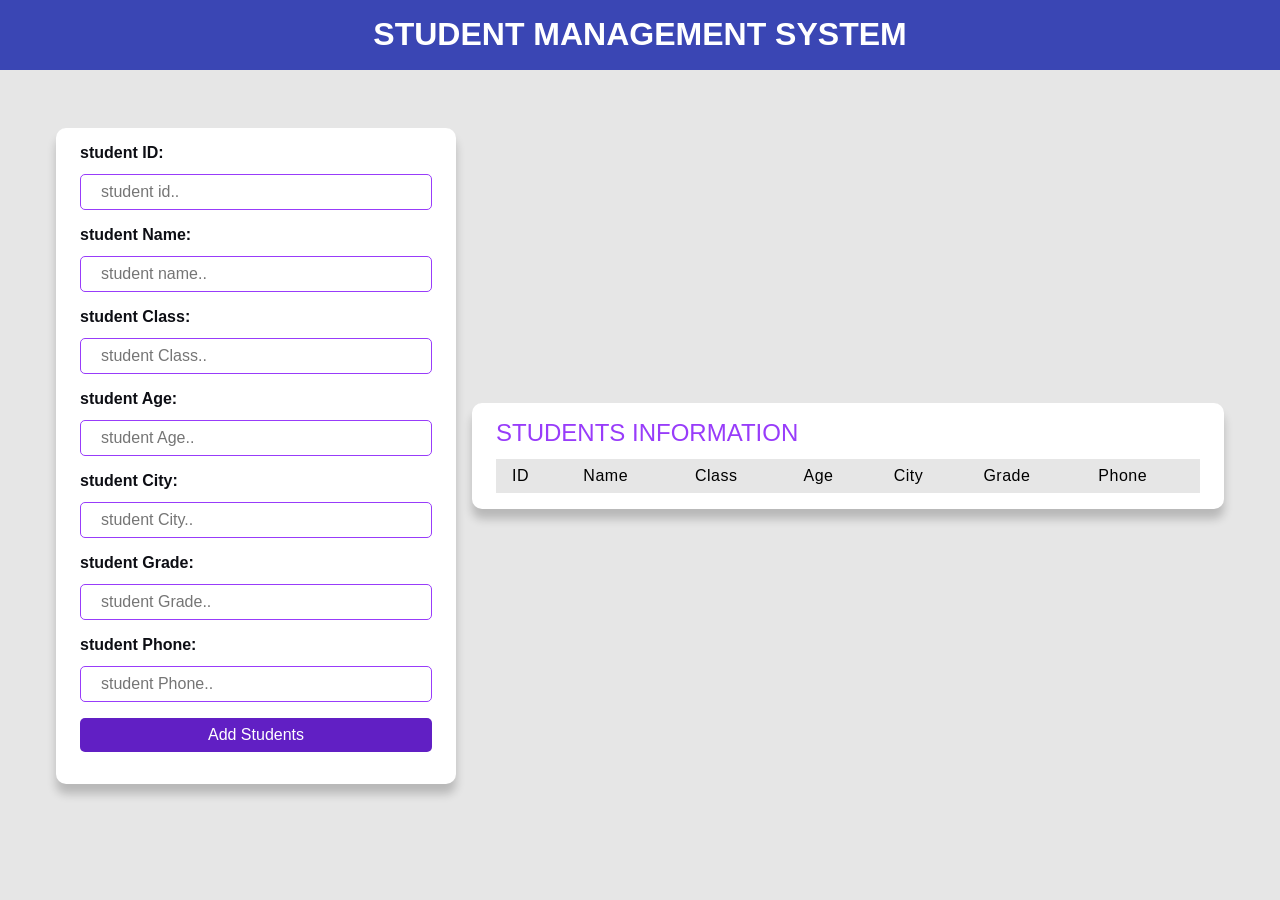
==== studentManagementSystem/index.html @ 8d3ebfe5 "simple student management system" ====
<!DOCTYPE html>
<html lang="en">

<head>
    <meta charset="UTF-8">
    <meta name="viewport" content="width=device-width, initial-scale=1.0">
    <title>Student Management System</title>
    <!-- css file  -->
    <link rel="stylesheet" href="./style.css">
</head>

<body>
    <header>
        <h1>Student Management System</h1>
    </header>
    <main>
        <!--======= form======= -->
        <div class="forms">
            <form>
                <div class="form-group">
                    <label>student ID: </label>
                    <input type="number" id="idInput" placeholder="student id.." required>
                </div>
                <div class="form-group">
                    <label>student Name:</label>
                    <input type="text" id="nameInput" placeholder="student name.." required>

                </div>
                <div class="form-group">
                    <label>student Class: </label>
                    <input type="text" id="classInput" placeholder="student Class.." required>
                </div>
                <div class="form-group">
                    <label>student Age: </label>
                    <input type="number" id="ageInput" placeholder="student Age.." required>
                </div>
                <div class="form-group">
                    <label>student City: </label>
                    <input type="text" id="cityInput" placeholder="student City.." required>
                </div>
                <div class="form-group">
                    <label>student Grade: </label>
                    <input type="number" id="gradeInput" placeholder="student Grade.." required>
                </div>
                <div class="form-group">
                    <label>student Phone: </label>
                    <input type="tel" id="phoneInput" placeholder="student Phone.." required>
                </div>
                <button type="submit" id="addBtn">Add Students</button>

            </form>
        </div>
        <!-- students lists -->
        <div class="students-table">
            <h2>Students Information</h2>
            <table>
                <thead>
                     <tr>
                    <th>ID</th>
                    <th>Name</th>
                    <th>Class</th>
                    <th>Age</th>
                    <th>City</th>
                    <th>Grade</th>
                    <th>Phone</th>

                </tr>
                </thead>
               <!-- students lists -->
                <tbody class="students-lists">
                    <tr>
                       

                    </tr>
                    

                    
                </tbody>
               
            </table>
        </div>
    </main>

    <!-- js file -->
    <script src="./main.js"></script>
</body>

</html>
---- studentManagementSystem/style.css ----
*{
    padding: 0;
    margin: 0;
    box-sizing: border-box;
    border: none;
    outline: none;
    font-family: sans-serif;
}

body{
    background-color: #e6e6e6;
    min-height: 100vh;
}
header{
    background-color: #3a46b4;
    color: #fff;
    height: 70px;
    text-align: center;
    padding: 1rem;
}
header h1{
    font-size: 2rem;
    font-weight: 700;
    text-transform: uppercase;
}

main{
    max-width: 1200px;
    width: 100%;
    margin: 50px auto;
    display: flex;
    align-items: center;
    justify-content: center;
    gap: 1rem;
    padding: 0.5rem 1rem;
}
/* students form */
.forms{
    flex: 1;
    background-color: #fff;
    box-shadow: 0 10px 10px rgba(0, 0, 0, 0.2);
    padding: 1rem 1.5rem 2rem;
    border-radius: 10px;
}
.forms form{
    display: flex;
    flex-direction: column;
    justify-content: center;
    width: 100%;
    gap: 1rem;
}
form .form-group{
    display: flex;
    flex-direction: column;
    gap: 0.75rem;
}
.form-group input{
    padding: 0.5rem 1.25rem;
    border: 1.5px solid #983cfa;
    border-radius: 5px;
    font-weight: 500;
    font-size: 1rem;
    width: 100%;
}
.form-group label{
    font-size: 1rem;
    font-weight: 600;
    color: #0d0e14;
}
#addBtn{
    background-color: #611fc4;
    color: #fff;
    font-size: 1rem;
    font-weight: 500;
    padding: 0.5rem 1rem;
    border-radius: 5px;
    cursor: pointer;
    transition: 0.3s ease;
}
#addBtn:hover{
 background-color: #7940cf;   
}
/* students lists */
.students-table{
    flex: 2;
    background-color: #fff;
   box-shadow: 0 10px 10px rgba(0, 0, 0, 0.2);
   padding: 1rem 1.5rem;
   border-radius: 10px;
}
.students-table h2{
    margin-bottom: 0.75rem;
    text-transform: uppercase;
    font-size: 1.5rem;
    font-weight: 500;
    color: #983cfa;
}
.students-table table{
    width: 100%;
    border-collapse: collapse;
}
 th,  td{
   padding: 0.5rem 1rem;
    text-align: left;
}
th{
    background-color: #e6e6e6;
    font-size: 1rem;
    font-weight: 400;
     letter-spacing: 0.5px;
}
tbody tr:nth-child(even){
    background-color: #632ab9;
    color: #fff;
}
tbody tr:last-of-type {
  border-bottom: 1.5px solid #7a63c9;
}
/* tbody tr:hover {
  background-color: #8051c7; 
  cursor: pointer;
} */
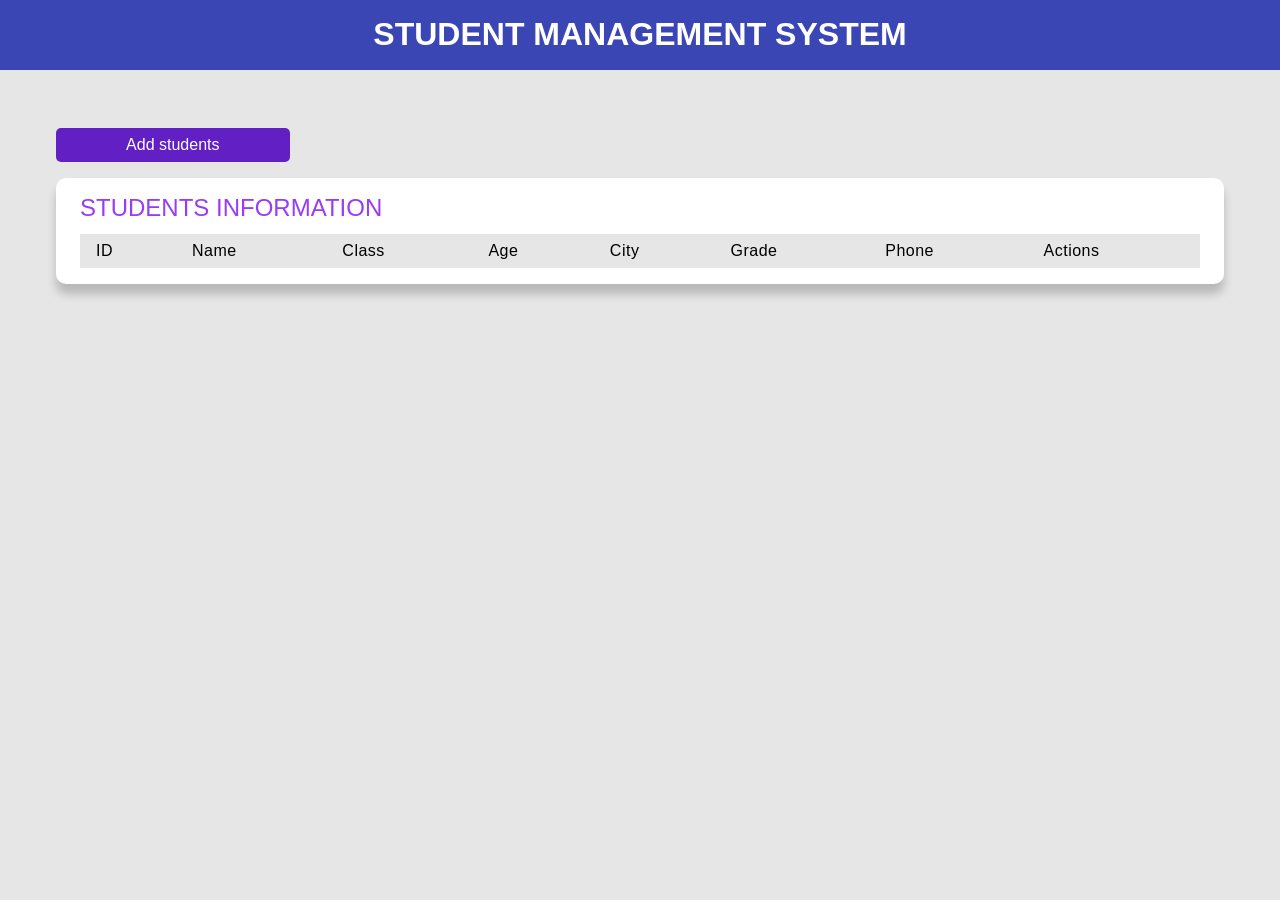
==== commit 4cb01e19: "updated my code" ====
--- a/studentManagementSystem/index.html
+++ b/studentManagementSystem/index.html
@@ -15,7 +15,9 @@
     </header>
     <main>
         <!--======= form======= -->
+        <button id="add-btn">Add students</button>
         <div class="forms">
+
             <form>
                 <div class="form-group">
                     <label>student ID: </label>
@@ -55,28 +57,26 @@
             <h2>Students Information</h2>
             <table>
                 <thead>
-                     <tr>
-                    <th>ID</th>
-                    <th>Name</th>
-                    <th>Class</th>
-                    <th>Age</th>
-                    <th>City</th>
-                    <th>Grade</th>
-                    <th>Phone</th>
-
-                </tr>
-                </thead>
-               <!-- students lists -->
-                <tbody class="students-lists">
                     <tr>
-                       
+                        <th>ID</th>
+                        <th>Name</th>
+                        <th>Class</th>
+                        <th>Age</th>
+                        <th>City</th>
+                        <th>Grade</th>
+                        <th>Phone</th>
+                        <th>Actions</th>
 
                     </tr>
-                    
+                </thead>
+                <!-- students lists -->
+                <tbody class="students-lists">
 
-                    
+
+
+
                 </tbody>
-               
+
             </table>
         </div>
     </main>
--- a/studentManagementSystem/style.css
+++ b/studentManagementSystem/style.css
@@ -1,6 +1,4 @@
-
-
-*{
+* {
     padding: 0;
     margin: 0;
     box-sizing: border-box;
@@ -9,54 +7,79 @@
     font-family: sans-serif;
 }
 
-body{
+body {
     background-color: #e6e6e6;
     min-height: 100vh;
 }
-header{
+
+header {
     background-color: #3a46b4;
     color: #fff;
     height: 70px;
     text-align: center;
     padding: 1rem;
 }
-header h1{
+
+header h1 {
     font-size: 2rem;
     font-weight: 700;
     text-transform: uppercase;
 }
 
-main{
+main {
     max-width: 1200px;
     width: 100%;
     margin: 50px auto;
     display: flex;
-    align-items: center;
     justify-content: center;
+    flex-direction: column;
     gap: 1rem;
     padding: 0.5rem 1rem;
+    position: relative;
+
 }
+
 /* students form */
-.forms{
+.forms {
     flex: 1;
     background-color: #fff;
     box-shadow: 0 10px 10px rgba(0, 0, 0, 0.2);
     padding: 1rem 1.5rem 2rem;
     border-radius: 10px;
+    position: absolute;
+    left: 30%;
+    top: 10%;
+    opacity: 0;
+    visibility: hidden;
+
 }
-.forms form{
+
+#add-btn {
+    width: 20%;
+
+}
+
+.forms.active {
+    opacity: 1;
+    visibility: visible;
+    z-index: 999;
+}
+
+.forms form {
     display: flex;
     flex-direction: column;
     justify-content: center;
     width: 100%;
     gap: 1rem;
 }
-form .form-group{
+
+form .form-group {
     display: flex;
     flex-direction: column;
     gap: 0.75rem;
 }
-.form-group input{
+
+.form-group input {
     padding: 0.5rem 1.25rem;
     border: 1.5px solid #983cfa;
     border-radius: 5px;
@@ -64,12 +87,15 @@
     font-size: 1rem;
     width: 100%;
 }
-.form-group label{
+
+.form-group label {
     font-size: 1rem;
     font-weight: 600;
     color: #0d0e14;
 }
-#addBtn{
+
+#addBtn,
+#add-btn {
     background-color: #611fc4;
     color: #fff;
     font-size: 1rem;
@@ -79,45 +105,57 @@
     cursor: pointer;
     transition: 0.3s ease;
 }
-#addBtn:hover{
- background-color: #7940cf;   
+
+
+
+#addBtn:hover {
+    background-color: #7940cf;
 }
+
 /* students lists */
-.students-table{
+.students-table {
     flex: 2;
     background-color: #fff;
-   box-shadow: 0 10px 10px rgba(0, 0, 0, 0.2);
-   padding: 1rem 1.5rem;
-   border-radius: 10px;
+    box-shadow: 0 10px 10px rgba(0, 0, 0, 0.2);
+    padding: 1rem 1.5rem;
+    border-radius: 10px;
 }
-.students-table h2{
+
+.students-table h2 {
     margin-bottom: 0.75rem;
     text-transform: uppercase;
     font-size: 1.5rem;
     font-weight: 500;
     color: #983cfa;
 }
-.students-table table{
+
+.students-table table {
     width: 100%;
     border-collapse: collapse;
 }
- th,  td{
-   padding: 0.5rem 1rem;
+
+th,
+td {
+    padding: 0.5rem 1rem;
     text-align: left;
 }
-th{
+
+th {
     background-color: #e6e6e6;
     font-size: 1rem;
     font-weight: 400;
-     letter-spacing: 0.5px;
+    letter-spacing: 0.5px;
 }
-tbody tr:nth-child(even){
+
+tbody tr:nth-child(even) {
     background-color: #632ab9;
     color: #fff;
 }
+
 tbody tr:last-of-type {
-  border-bottom: 1.5px solid #7a63c9;
+    border-bottom: 1.5px solid #7a63c9;
 }
+
 /* tbody tr:hover {
   background-color: #8051c7; 
   cursor: pointer;
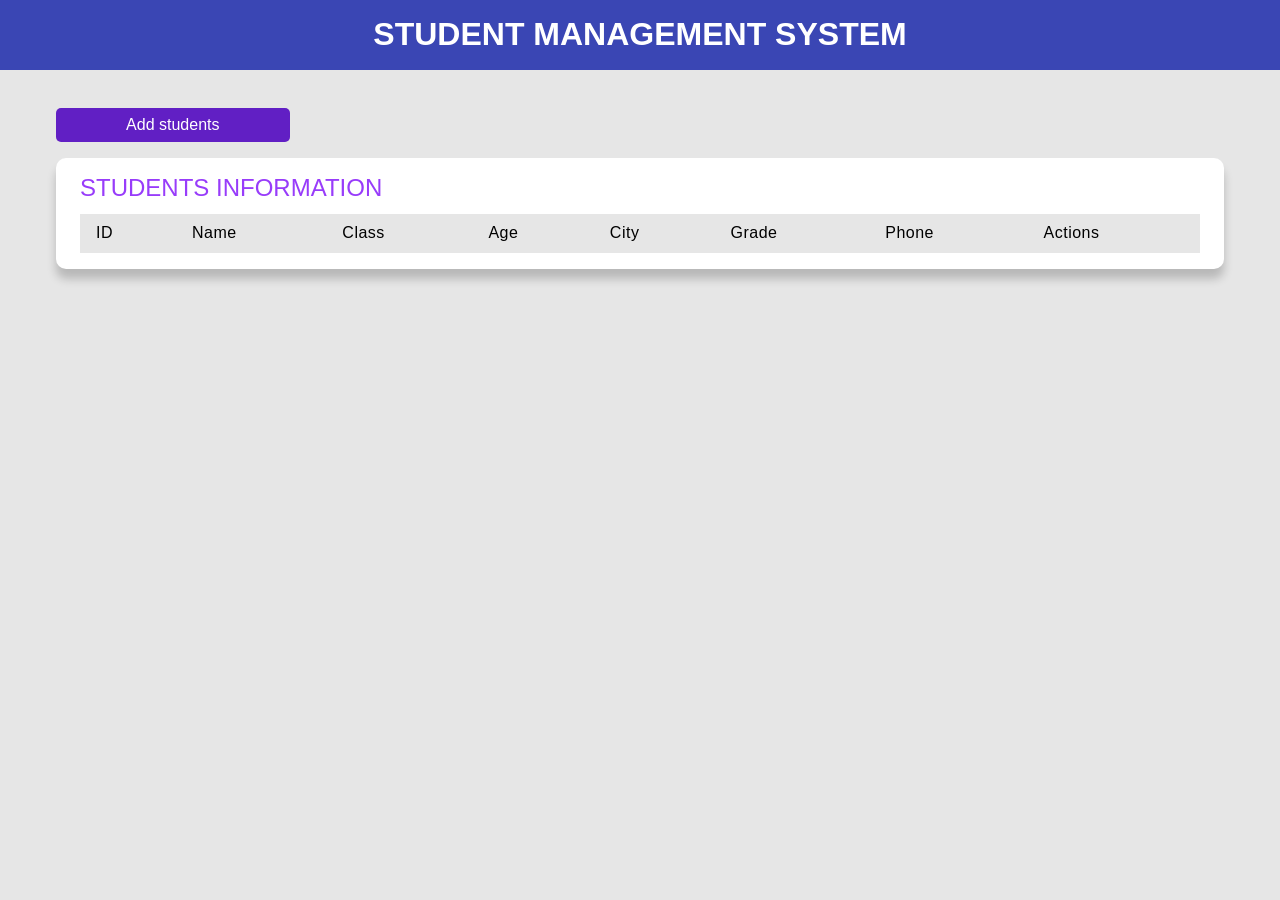
==== commit 608e9d0c: "new code was added" ====
--- a/studentManagementSystem/index.html
+++ b/studentManagementSystem/index.html
@@ -50,6 +50,8 @@
                 </div>
                 <button type="submit" id="addBtn">Add Students</button>
 
+                <button id="closeBtn">&times;</button>
+
             </form>
         </div>
         <!-- students lists -->
--- a/studentManagementSystem/style.css
+++ b/studentManagementSystem/style.css
@@ -29,7 +29,7 @@
 main {
     max-width: 1200px;
     width: 100%;
-    margin: 50px auto;
+    margin: 30px auto;
     display: flex;
     justify-content: center;
     flex-direction: column;
@@ -41,7 +41,8 @@
 
 /* students form */
 .forms {
-    flex: 1;
+    /* flex: 1; */
+    width: 50%;
     background-color: #fff;
     box-shadow: 0 10px 10px rgba(0, 0, 0, 0.2);
     padding: 1rem 1.5rem 2rem;
@@ -59,6 +60,21 @@
 
 }
 
+#closeBtn {
+    background: none;
+    color: #000;
+    font-size: 2rem;
+    font-weight: 500;
+    cursor: pointer;
+    transition: 0.3s ease;
+    position: absolute;
+    right: 10px;
+    top:-10px;
+}
+#closeBtn:hover{
+    transform: translateY(-5px);
+}
+
 .forms.active {
     opacity: 1;
     visibility: visible;
@@ -71,6 +87,7 @@
     justify-content: center;
     width: 100%;
     gap: 1rem;
+    position: relative;
 }
 
 form .form-group {
@@ -136,7 +153,7 @@
 
 th,
 td {
-    padding: 0.5rem 1rem;
+    padding: 0.65rem 1rem;
     text-align: left;
 }
 
@@ -147,9 +164,14 @@
     letter-spacing: 0.5px;
 }
 
+td {
+    font-size: 1.15rem;
+    font-weight: 500;
+}
+
 tbody tr:nth-child(even) {
-    background-color: #632ab9;
-    color: #fff;
+    background-color: #e9e4ff;
+    /* color: #fff; */
 }
 
 tbody tr:last-of-type {
@@ -159,4 +181,35 @@
 /* tbody tr:hover {
   background-color: #8051c7; 
   cursor: pointer;
-} */+} */
+
+/* buttons */
+
+.editBtn,
+.viewBtn,
+.deleteBtn {
+    background-color: #611fc4;
+    color: #fff;
+    font-size: 1rem;
+    font-weight: 500;
+    padding: 0.5rem 0.75rem;
+    border-radius: 5px;
+    cursor: pointer;
+    transition: 0.3s ease;
+    margin-left: 10px;
+
+}
+
+.editBtn:hover,
+.viewBtn:hover,
+.deleteBtn:hover {
+    transform: translateY(-4px);
+}
+
+.deleteBtn {
+    background-color: #fc0d0d;
+}
+
+.viewBtn {
+    background-color: #f38b13;
+}
